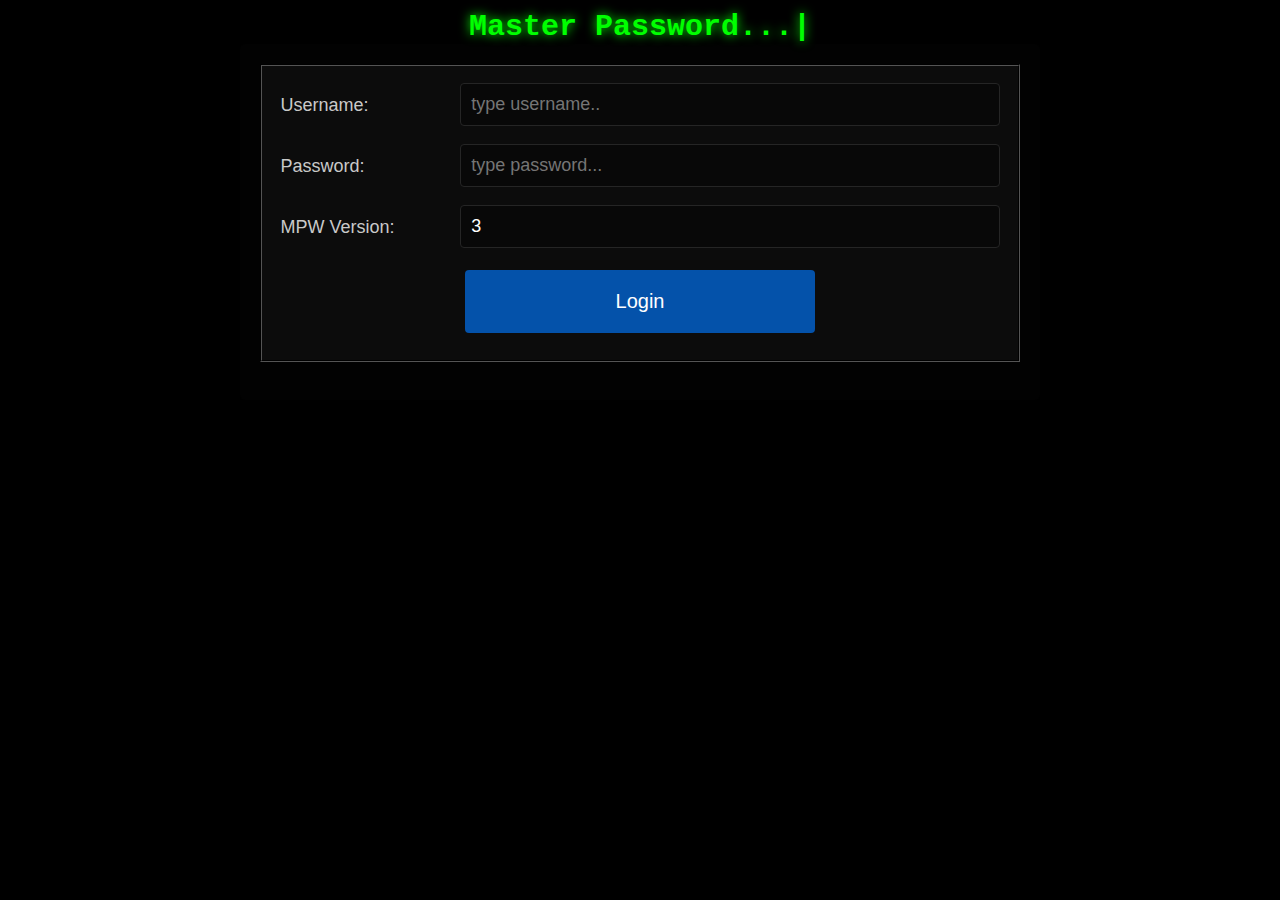
==== index.html @ f3d77e1e "Add files via upload" ====
<html>

<head>
    <title>Master Password</title>
    <meta name="viewport" content="width=device-width, initial-scale=1">
    <link rel="stylesheet" href="app.css">
    <script src="app.js"></script>
    <link rel="manifest" href="manifest.json" />
</head>

<body onload="page1Load()">
    <div>
        <center class="apptitle">Master Password...|</center>
    </div>
    <div class="container">
        <form action="./page2.html">
            <fieldset class="blacksection">
                <div class="row">
                    <div class="col-25">
                        <label>Username:</label>
                    </div>
                    <div class="col-75">
                        <input type="text" name="fullname" required id="usrname" placeholder="type username.." >
                    </div>
                </div>

                <div class="row">
                    <div class="col-25">
                        <label>Password:</label>
                    </div>
                    <div class="col-75">
                        <input type="password" name="masterpassword" required id="mstrpswd" placeholder="type password..." >
                    </div>
                </div>

                <div class="row">
                    <div class="col-25">
                        <label>MPW Version:</label>
                    </div>
                    <div class="col-75">
                        <input disabled name="version" required type="number" min=0 max=3 value=3 id="mpwver" value="3" >
                    </div>
                </div>

                <div class="row-center" >
                   <input class="loginButton" type="button" name="calculatekey" id="loginButton" value="Login" onclick="login()">
                </div>
        </form>
    </div>
    <p><code class="error"><noscript>You must have JavaScript enabled for this page to
        work.</noscript></code></p>
    <script>
        // Test for required ES6 features
        // This test must be in a seperate script tag as they are
        // language features and ES5 parsers will hard-fail otherwise

        // If the ES6 class, let, destructive assignment and rest arguments
        // are supported, this will be successful and ES6 files will be loaded
        // rather than the transpiled files
        class $ES6 { constructor() { let b = true; this.b = b; } }
        const [canES6] = ((...args) => args)(new $ES6().b);
        </script>
        <script>
            // If the needed ES6 features aren't supported the ES6 to ES5
            // transpiled files will be loaded instead
            var esdir = (typeof canES6 !== "undefined" && canES6) ? "" : "es5/";

            // If setImmediate is not implemented we include the polyfill
            window.setImmediate || document.write("<script src=" + esdir + "setImmediate-polyfill.js><\/script>");

            // If Typed Arrays are not supported we include the polyfill
            // https://github.com/inexorabletash/polyfill
            window.ArrayBuffer || document.write("<script src=typedarray-polyfill.js><\/script>");

            // If TextEncoder is not supported we include the polyfill
            // https://github.com/inexorabletash/text-encoding
            window.TextEncoder || document.write("<script src=encoding-polyfill.js><\/script>");

            // If Promise is not supported we include the polyfill
            // https://github.com/taylorhakes/promise-polyfill
            window.Promise || document.write("<script src=promise-polyfill.js><\/script>");

            // Alias window.crypto.subtle with window.crypto.webkitSubtle if
            // the latter but not the former is supported
            if (!window.crypto.subtle && window.crypto.webkitSubtle) {
                window.crypto.subtle = window.crypto.webkitSubtle;
            }

            // If Web Crypto API is not supported we include a JS crypto library
            // https://code.google.com/p/crypto-js/
            if (!window.crypto.subtle) {
                document.write(
                    "<script src=https://cdnjs.cloudflare.com/ajax/libs/crypto-js/3.1.2/rollups/hmac-sha256.js><\/script>"
                );
                document.write(
                    "<script src=https://cdnjs.cloudflare.com/ajax/libs/crypto-js/3.1.2/rollups/pbkdf2.js><\/script>");
                document.write(
                    "<script src=https://cdnjs.cloudflare.com/ajax/libs/crypto-js/3.1.2/components/lib-typedarrays-min.js><\/script>"
                );
            }

            // If MAX_SAFE_INTEGER (ES6) is not defined, define it
            if (!Number.MAX_SAFE_INTEGER) {
                Number.MAX_SAFE_INTEGER = Math.pow(2, 53) - 1;
            }

            // If your borwser needs a lot of polyfills consider upgrading
            // to a more modern feature rich browser, if you are a browser
            // developer considering adding these much needed features already!
            // :D

            // Include the scrypt implementation
            document.write("<script src=" + esdir + "lib/pbkdf2.js><\/script>");
            document.write("<script src=" + esdir + "lib/scrypt.js><\/script>");

            // Include the MPW class
            document.write("<script src=" + esdir + "lib/mpw.js><\/script>");
        </script>
</body>
</html>
---- app.css ----
* {
    box-sizing: border-box;
}

body {
    margin: auto;
    max-width: 800px;
    font-family: Arial;
    font-size: 18px;
    background-color:#000000;
    color: #c9c9c9;
}

.apptitle{
  font-size: 30px;
  font-weight: bolder;
  padding: 10px 0px 0px 0px;
  background-color: #000;
  text-align: center;
  font-family: 'Courier New', Courier, monospace;
  color:#0f0;
  text-shadow: 0 0 11px #06ff06;

}

input[type=text],input[type=password], input[type=number],
select,
textarea {
    width: 100%;
    padding: 10px 10px;
    border: 1px solid #252525;
    border-radius: 4px;
    resize: vertical;
    font-size: 18px;
    background-color: #080808;
    color: #FFF;
}

input:focus,
select:focus,
textarea:focus,
button:focus {
    outline: none;
}

label {
    padding: 12px 12px 12px 0;
    display: inline-block;
}

.loginButton {
    background-color: #0452aa;
    color: white;
    padding: 20px 20px;
    border: 0px solid #000000;
    border-radius: 4px;
    cursor: pointer;
    /*float:right;*/
    font-size: 20px;
    width: 50%;
}

.copyButton {
    background-color: #7a0707;
    color: white;
    padding: 10px 10px ;
    border: 0px solid #000000;
    border-radius: 4px;
    cursor: pointer;
    float:right;
    font-size: 20px;
    width: 90%;
}

input[type=button]:hover {
    background-color: #45a049;
}

.container {
    border-radius: 5px;
    background-color: #020202;
    padding: 20px;
    max-width: 800px;
}

.col-25 {
    float: left;
    width: 25%;
    margin-top: 6px;
}

.col-75 {
    float: left;
    width: 75%;
    margin-top: 6px;
}

.col-100 {
    float: left;
    width: 75%;
    margin-top: 26px;
}

/* Clear floats after the columns */
.row:after {
    content: "";
    display: table;
    clear: both;
}

.row {
    border: 5px solid transparent;  
}

.row-center{
    border: 15px solid transparent;
    text-align: center;
}

.red {
    color: #ff0000 !important;
    background-color: #210000 !important;
    border-color: #510000 !important;
}

.pass{
    text-shadow: 0 0 10px #ffffff;
    font-size: 25px !important;
    background-color: #210000 !important;
    border-color: #210000 !important;
}

.green {
    color: #00ff00 !important;
    background-color: #002100 !important;
    border-color: #005100 !important;
}

/*field set sections */
.blacksection{
  margin: 0px;background: #0c0c0c;border-color: #000000;
}

.redsection{
  margin: 0px;background: #210000;border-color: #8d0000;
}

.greensection{
  margin: 0px;background: #002100;border-color: #008b00;
}



/* Responsive layout - when the screen is less than 600px wide, make the two columns stack on top of each other instead of next to each other */
@media screen and (max-width: 600px) {

    .col-25,
    .col-75,
    input[type=button] {
        width: 100%;
        margin-top: 0;
    }
}
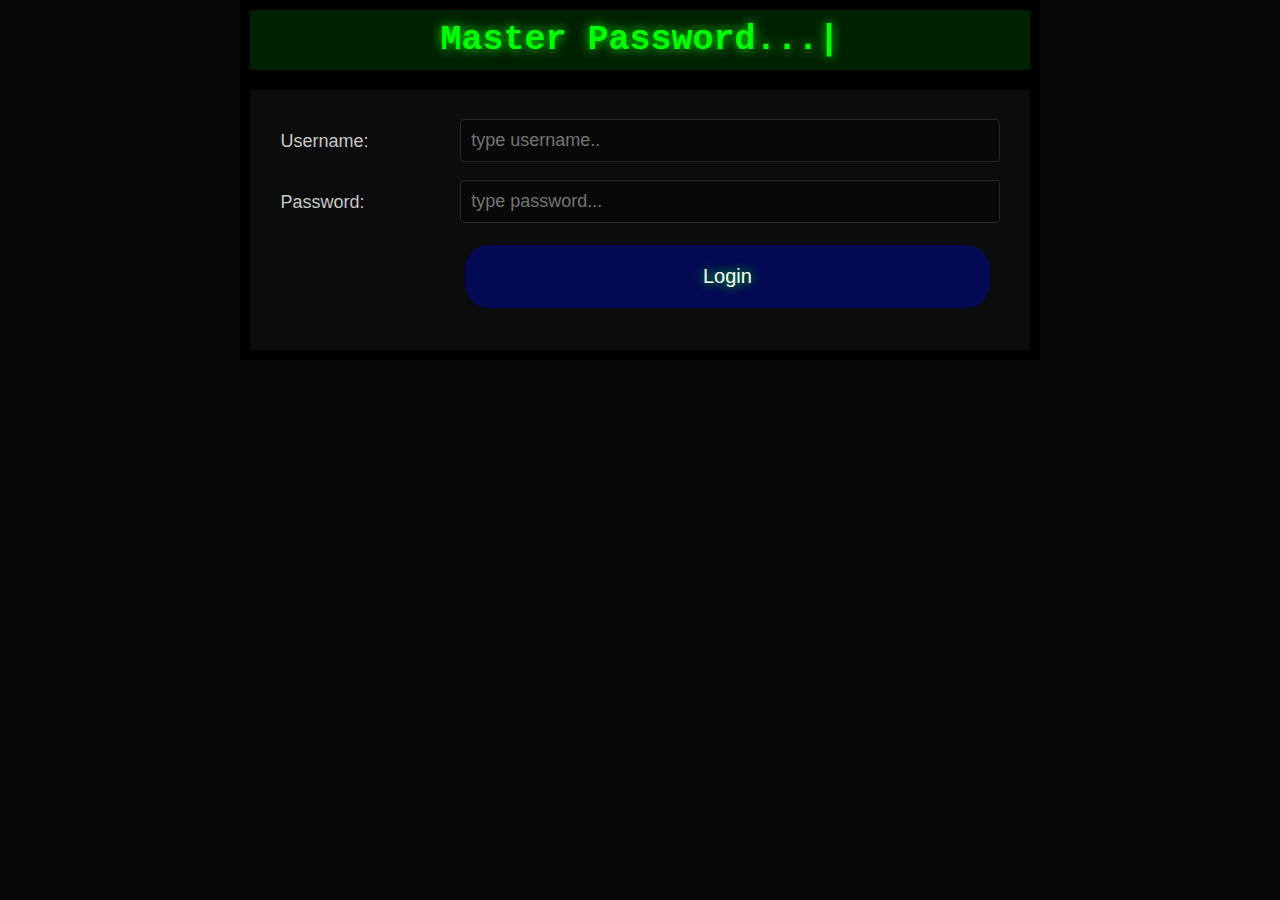
==== commit 802637a7: "Add files via upload" ====
--- a/index.html
+++ b/index.html
@@ -9,12 +9,10 @@
 </head>
 
 <body onload="page1Load()">
-    <div>
-        <center class="apptitle">Master Password...|</center>
-    </div>
+    <div class="apptitle">Master Password...|</div>
     <div class="container">
         <form action="./page2.html">
-            <fieldset class="blacksection">
+            <fieldset class="form">
                 <div class="row">
                     <div class="col-25">
                         <label>Username:</label>
@@ -33,7 +31,8 @@
                     </div>
                 </div>
 
-                <div class="row">
+                
+                <div class="row hide">
                     <div class="col-25">
                         <label>MPW Version:</label>
                     </div>
--- a/app.css
+++ b/app.css
@@ -7,20 +7,20 @@
     max-width: 800px;
     font-family: Arial;
     font-size: 18px;
-    background-color:#000000;
+    background-color:#080808;
     color: #c9c9c9;
 }
 
 .apptitle{
-  font-size: 30px;
+  font-size: 35px;
   font-weight: bolder;
-  padding: 10px 0px 0px 0px;
-  background-color: #000;
+  padding: 10px 10px;
+  background-color: #002100;
   text-align: center;
   font-family: 'Courier New', Courier, monospace;
   color:#0f0;
   text-shadow: 0 0 11px #06ff06;
-
+  border: 10px solid #000;
 }
 
 input[type=text],input[type=password], input[type=number],
@@ -49,39 +49,70 @@
 }
 
 .loginButton {
-    background-color: #0452aa;
+    background-color: #040953;
     color: white;
     padding: 20px 20px;
     border: 0px solid #000000;
-    border-radius: 4px;
+    border-radius: 24px;
     cursor: pointer;
     /*float:right;*/
     font-size: 20px;
-    width: 50%;
+    width: 75%;
+    text-shadow: 0 0 11px #06ff06;
+    float: right;
 }
 
 .copyButton {
-    background-color: #7a0707;
-    color: white;
-    padding: 10px 10px ;
+    padding: 10px 20px ;
+    border-radius: 8px;
+    text-align: left;
+    float: left;
     border: 0px solid #000000;
-    border-radius: 4px;
     cursor: pointer;
-    float:right;
+    color: #EEE;
     font-size: 20px;
-    width: 90%;
-}
-
-input[type=button]:hover {
-    background-color: #45a049;
+    width: 80%;
+    background-color: #031d0500;
+}
+
+.copy{
+    background-color: #04700d;
+    padding: 0px 20px;
+    color:rgb(0, 255, 0);
+}
+
+.copyButton:hover {
+    background-color: #052e09;
+    text-shadow: 0 0 11px #06ff06;
+}
+
+.underline{
+    border-top: 0px transparent !important;
+    border-bottom: 1px solid #00ff00 !important;
+    border-left: 1px solid transparent !important;
+    border-right: 1px solid transparent !important;
+    
 }
 
 .container {
-    border-radius: 5px;
-    background-color: #020202;
-    padding: 20px;
+    border-radius: 0px;
+    background-color:#0c0c0c;
+    padding: 10px;
     max-width: 800px;
-}
+    /*width: 1400px;*/
+    top:0%;
+    position:relative;
+    border: 10px solid #000;
+}
+
+.center {
+    margin: 0;
+    position: absolute;
+    top: 50%;
+    /*left: 50%;*/
+    -ms-transform: translate(-50%, -50%);
+    transform: translate(-50%, -50%);
+  }
 
 .col-25 {
     float: left;
@@ -124,10 +155,21 @@
 }
 
 .pass{
-    text-shadow: 0 0 10px #ffffff;
+    text-shadow: 0 0 10px #3cff00;
+    font-size: 30px !important;
+    border-color: #210000 !important;
+    max-width: 600px;
+    background-color: transparent !important;
+    color:rgb(210, 255, 210) !important;
+    text-align: center !important;
+}
+
+.pass1{
+    text-shadow: 0 0 11px #3cff00;
+    background-color: #002100;
+    text-align: center;
+    font-weight: bold;
     font-size: 25px !important;
-    background-color: #210000 !important;
-    border-color: #210000 !important;
 }
 
 .green {
@@ -136,13 +178,20 @@
     border-color: #005100 !important;
 }
 
+.hide{
+    display: none;
+}
+
 /*field set sections */
+.form{
+    margin: 0px;background: transparent;border-color: #0000;
+  }
 .blacksection{
   margin: 0px;background: #0c0c0c;border-color: #000000;
 }
 
 .redsection{
-  margin: 0px;background: #210000;border-color: #8d0000;
+  margin: 0px;background: #002100;border-color: #008b00;
 }
 
 .greensection{
@@ -160,4 +209,7 @@
         width: 100%;
         margin-top: 0;
     }
+
+
+    
 }